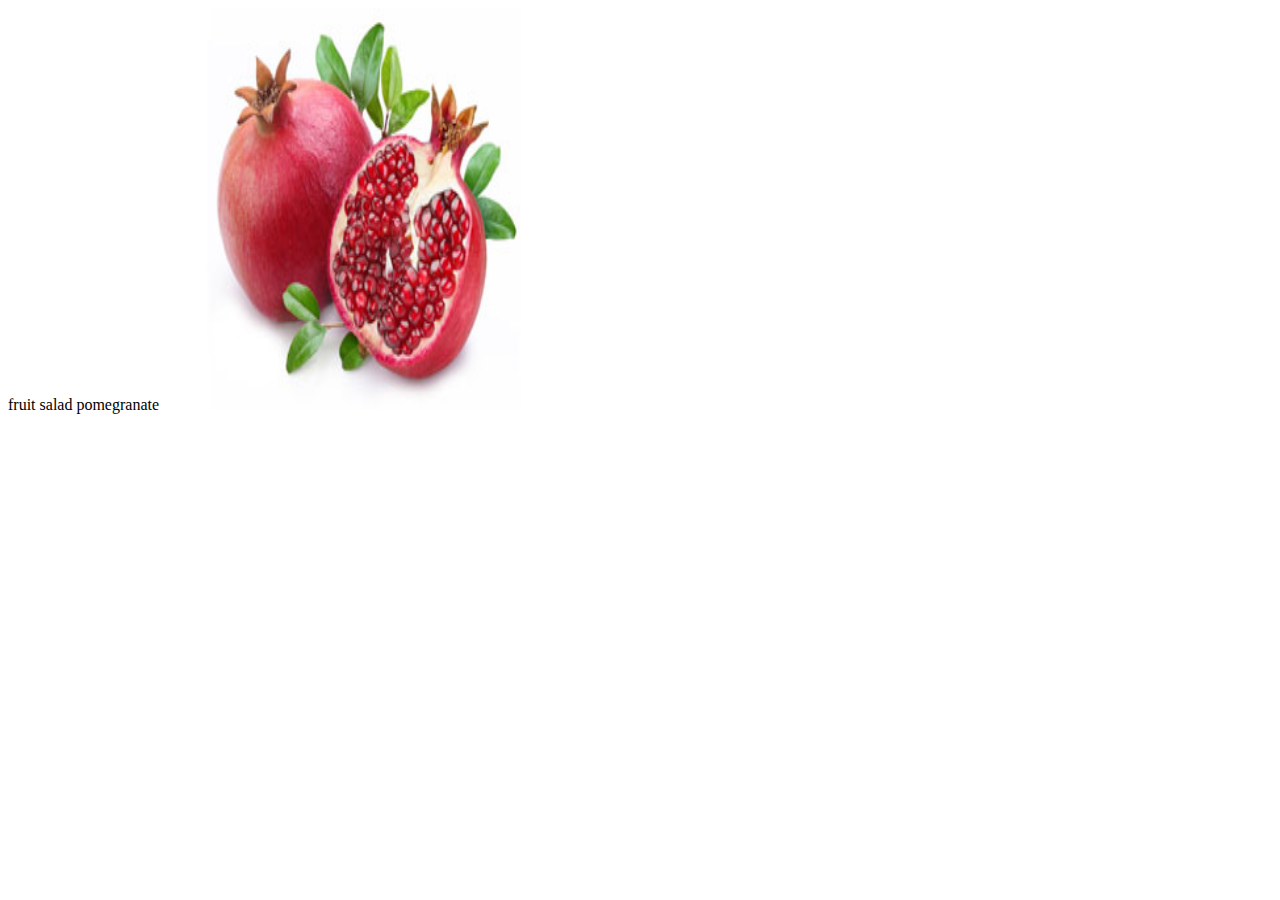
==== websitecompsci/index.html @ 477ccac6 "test" ====
<html>
    
    <head>
        fruit salad
    </head>
        <body>
            pomegranate
           <img src="pomegranate.jpg" alt="Smiley face" height="402" width="402">
 

        </body>

</html>
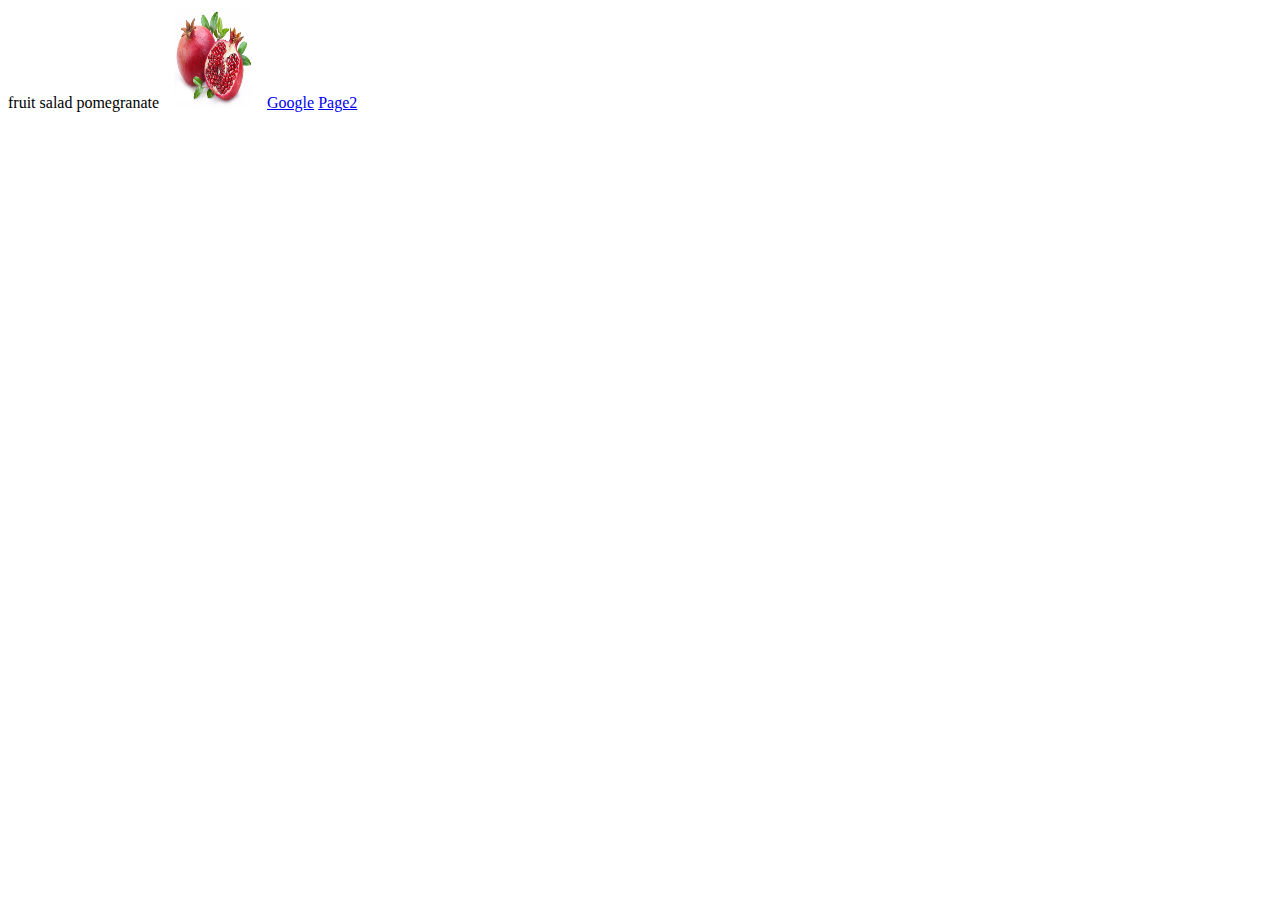
==== commit 04f8d1c3: "testing" ====
--- a/websitecompsci/index.html
+++ b/websitecompsci/index.html
@@ -5,7 +5,9 @@
     </head>
         <body>
             pomegranate
-           <img src="pomegranate.jpg" alt="Smiley face" height="402" width="402">
+           <img src="pomegranate.jpg" alt="pome" height="100" width="100">
+           <a href= "https://www.google.com">Google</a>
+            <a href= "Page2.html">Page2</a>
  
 
         </body>
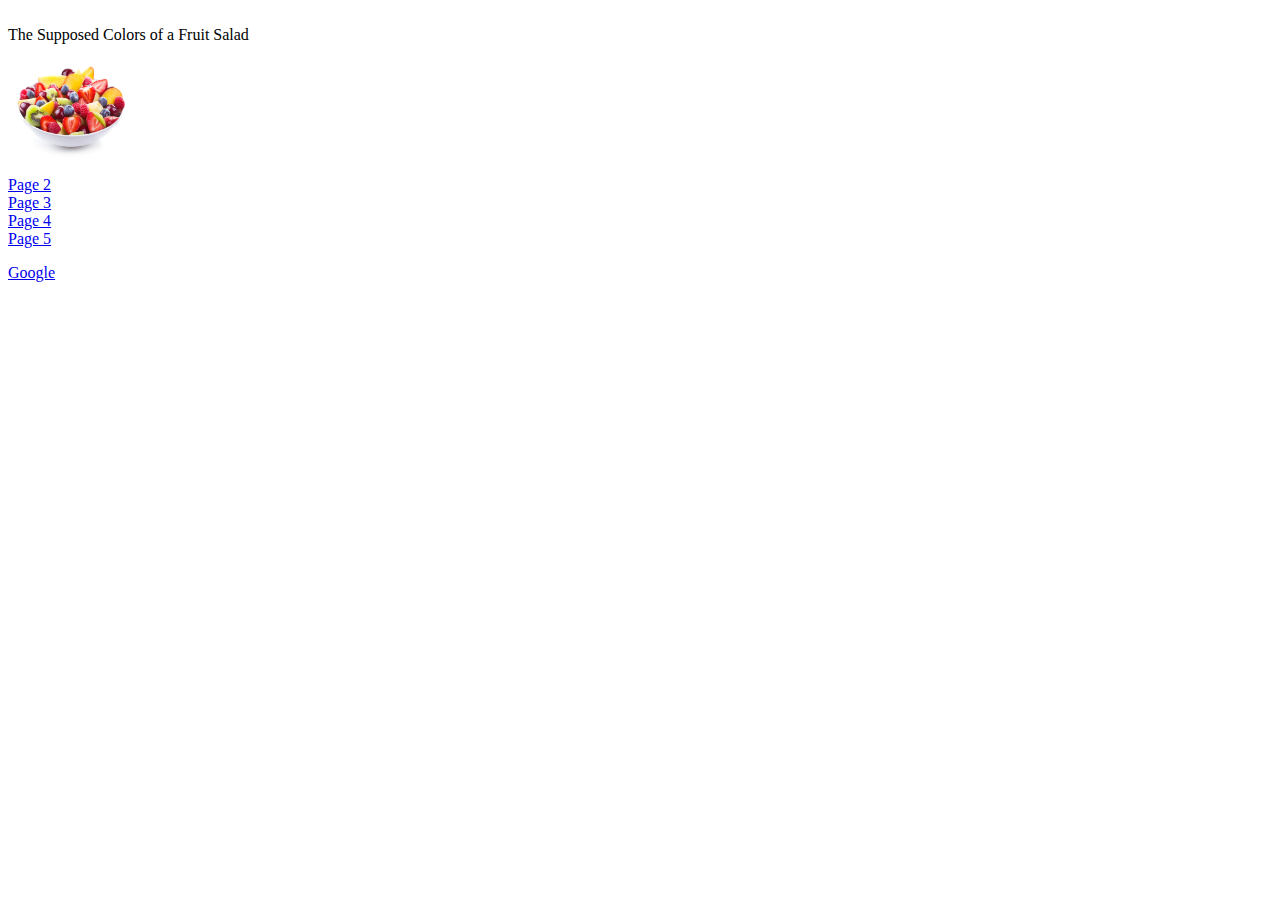
==== commit f16a6228: "t" ====
--- a/websitecompsci/index.html
+++ b/websitecompsci/index.html
@@ -1,15 +1,18 @@
 <html>
     
     <head>
-        fruit salad
+       <title>The Colors of a Fruit Salad</title> 
     </head>
-        <body>
-            pomegranate
-           <img src="pomegranate.jpg" alt="pome" height="100" width="100">
-           <a href= "https://www.google.com">Google</a>
-            <a href= "Page2.html">Page2</a>
- 
+    <body>
+        <br>The Supposed Colors of a Fruit Salad
+        <p><img src="fruit salad.jpg" alt="frui" height="100" width="125"></p>
+        <a href= "Page2.html">Page 2</a><br>
+        <a href= "Page3.html">Page 3</a><br>
+        <a href= "Page4.html">Page 4</a><br>
+        <a href= "Page5.html">Page 5</a><br>
+        <p><a href= "https://www.google.com">Google</a></p>
+       
 
-        </body>
+    </body>
 
 </html>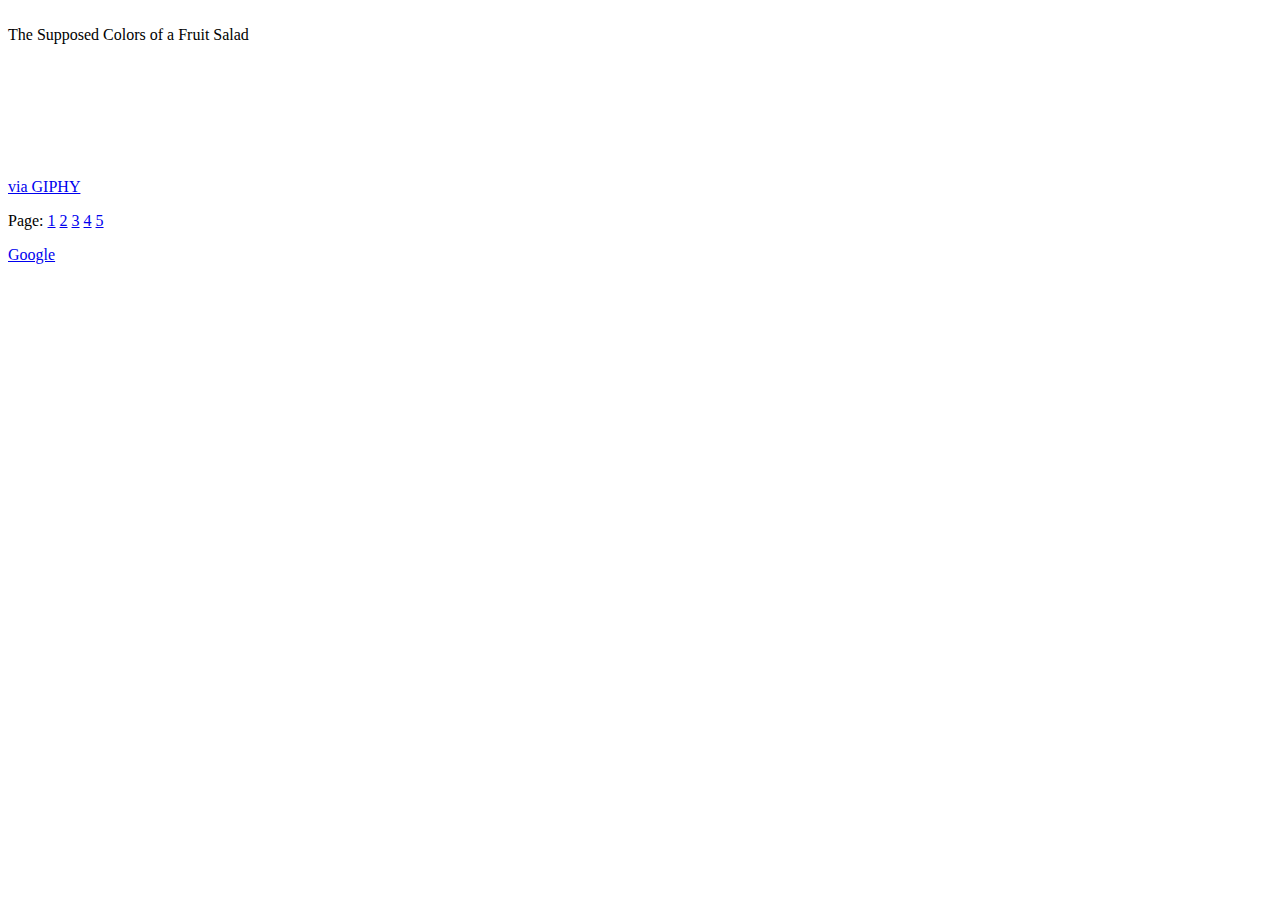
==== commit ca4bbb25: "g" ====
--- a/websitecompsci/index.html
+++ b/websitecompsci/index.html
@@ -5,11 +5,8 @@
     </head>
     <body>
         <br>The Supposed Colors of a Fruit Salad
-        <p><img src="fruit salad.jpg" alt="frui" height="100" width="125"></p>
-        <a href= "Page2.html">Page 2</a><br>
-        <a href= "Page3.html">Page 3</a><br>
-        <a href= "Page4.html">Page 4</a><br>
-        <a href= "Page5.html">Page 5</a><br>
+        <br><br><iframe src="https://giphy.com/embed/xUPGcuomRFMUcsB9nO" width="105" height="100" frameBorder="0" class="giphy-embed" allowFullScreen></iframe><p><a href="https://giphy.com/gifs/veggie-fruit-food-spiral-konczakowski-xUPGcuomRFMUcsB9nO">via GIPHY</a></p>
+        Page: <a href= "index.html">1</a> <a href= "Page2.html">2</a> <a href= "Page3.html">3</a> <a href= "Page4.html">4</a> <a href= "Page5.html">5</a>
         <p><a href= "https://www.google.com">Google</a></p>
        
 
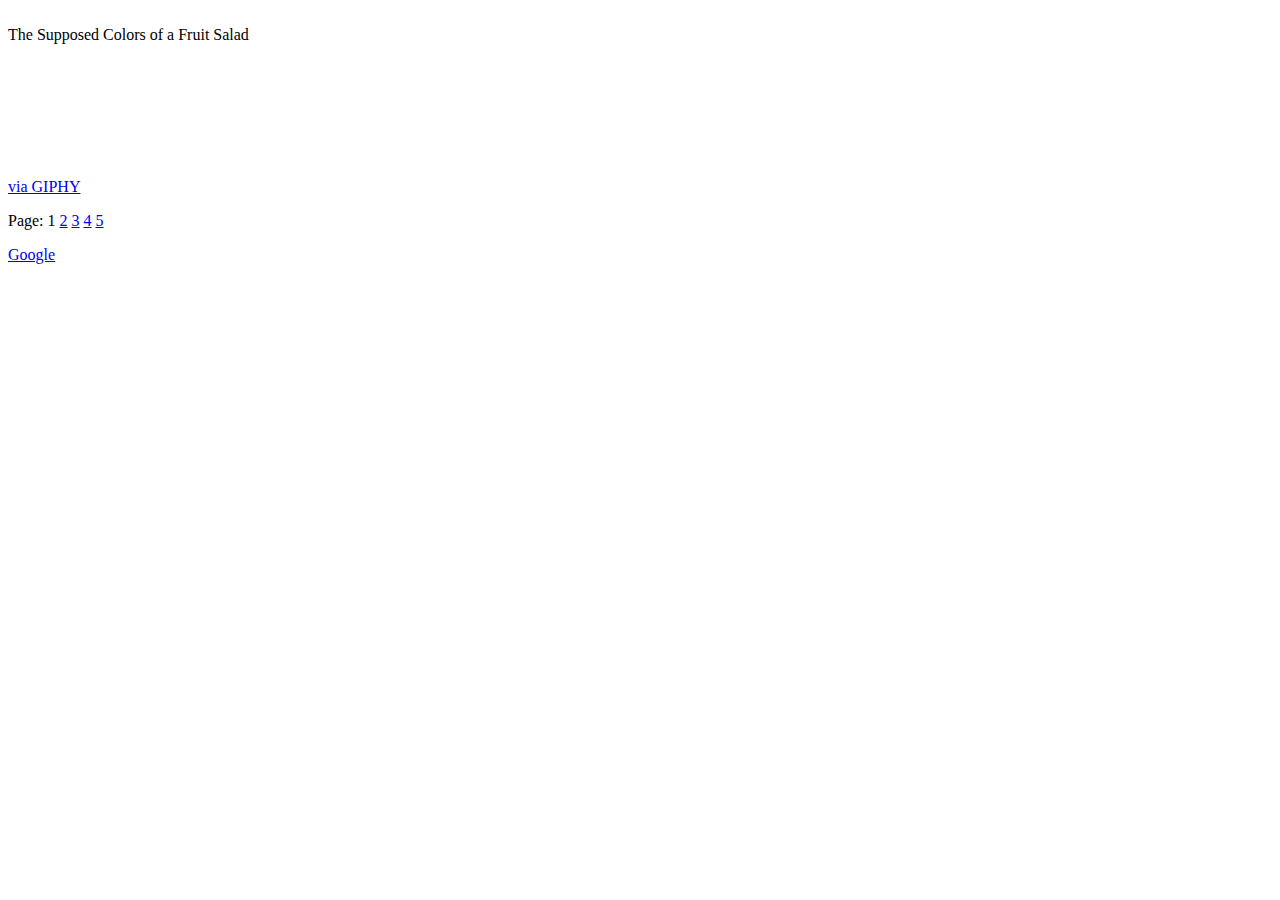
==== commit b27097e2: "f" ====
--- a/websitecompsci/index.html
+++ b/websitecompsci/index.html
@@ -4,9 +4,10 @@
        <title>The Colors of a Fruit Salad</title> 
     </head>
     <body>
+        
         <br>The Supposed Colors of a Fruit Salad
         <br><br><iframe src="https://giphy.com/embed/xUPGcuomRFMUcsB9nO" width="105" height="100" frameBorder="0" class="giphy-embed" allowFullScreen></iframe><p><a href="https://giphy.com/gifs/veggie-fruit-food-spiral-konczakowski-xUPGcuomRFMUcsB9nO">via GIPHY</a></p>
-        Page: <a href= "index.html">1</a> <a href= "Page2.html">2</a> <a href= "Page3.html">3</a> <a href= "Page4.html">4</a> <a href= "Page5.html">5</a>
+        Page: 1</a> <a href= "Page2.html">2</a> <a href= "Page3.html">3</a> <a href= "Page4.html">4</a> <a href= "Page5.html">5</a>
         <p><a href= "https://www.google.com">Google</a></p>
        
 
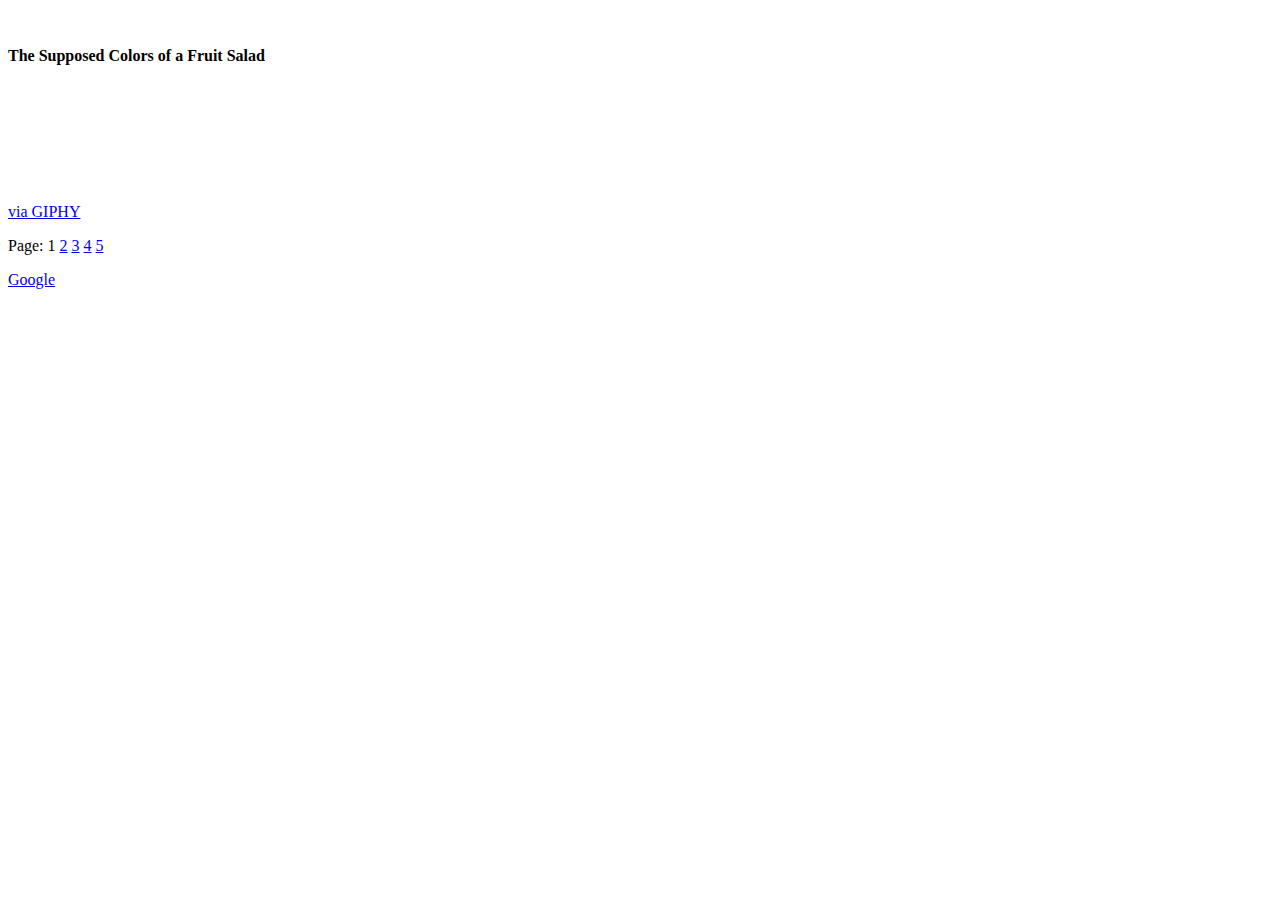
==== commit 047eccc1: "h" ====
--- a/websitecompsci/index.html
+++ b/websitecompsci/index.html
@@ -1,12 +1,12 @@
 <html>
     
     <head>
-       <title>The Colors of a Fruit Salad</title> 
+       <title>The Supposed Colors of a Fruit Salad</title> 
     </head>
     <body>
         
-        <br>The Supposed Colors of a Fruit Salad
-        <br><br><iframe src="https://giphy.com/embed/xUPGcuomRFMUcsB9nO" width="105" height="100" frameBorder="0" class="giphy-embed" allowFullScreen></iframe><p><a href="https://giphy.com/gifs/veggie-fruit-food-spiral-konczakowski-xUPGcuomRFMUcsB9nO">via GIPHY</a></p>
+        <br><h4>The Supposed Colors of a Fruit Salad</h4>
+        <iframe src="https://giphy.com/embed/xUPGcuomRFMUcsB9nO" width="105" height="100" frameBorder="0" class="giphy-embed" allowFullScreen></iframe><p><a href="https://giphy.com/gifs/veggie-fruit-food-spiral-konczakowski-xUPGcuomRFMUcsB9nO">via GIPHY</a></p>
         Page: 1</a> <a href= "Page2.html">2</a> <a href= "Page3.html">3</a> <a href= "Page4.html">4</a> <a href= "Page5.html">5</a>
         <p><a href= "https://www.google.com">Google</a></p>
        
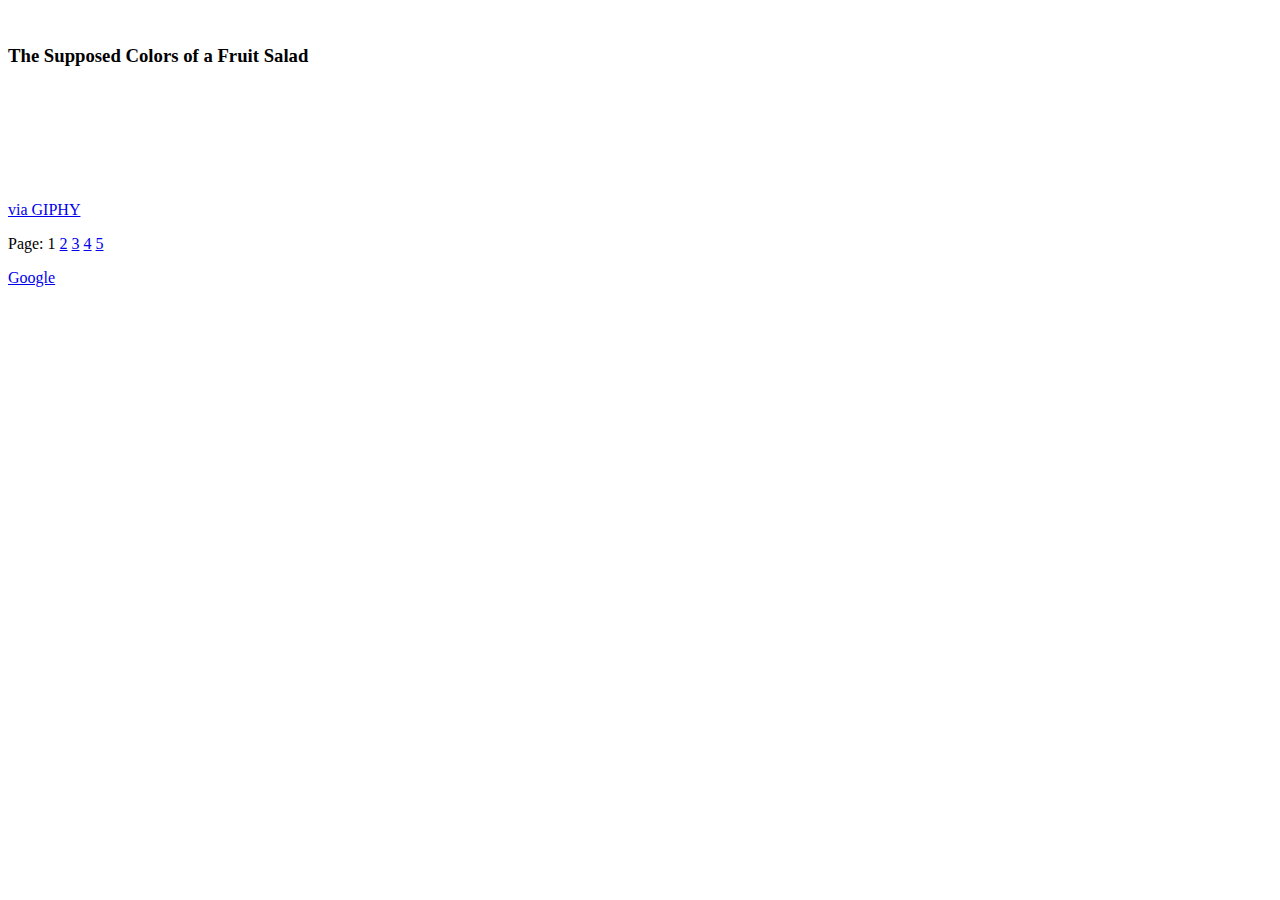
==== commit 5c9a5568: "j" ====
--- a/websitecompsci/index.html
+++ b/websitecompsci/index.html
@@ -5,7 +5,7 @@
     </head>
     <body>
         
-        <br><h4>The Supposed Colors of a Fruit Salad</h4>
+        <br><h3>The Supposed Colors of a Fruit Salad</h3>
         <iframe src="https://giphy.com/embed/xUPGcuomRFMUcsB9nO" width="105" height="100" frameBorder="0" class="giphy-embed" allowFullScreen></iframe><p><a href="https://giphy.com/gifs/veggie-fruit-food-spiral-konczakowski-xUPGcuomRFMUcsB9nO">via GIPHY</a></p>
         Page: 1</a> <a href= "Page2.html">2</a> <a href= "Page3.html">3</a> <a href= "Page4.html">4</a> <a href= "Page5.html">5</a>
         <p><a href= "https://www.google.com">Google</a></p>
